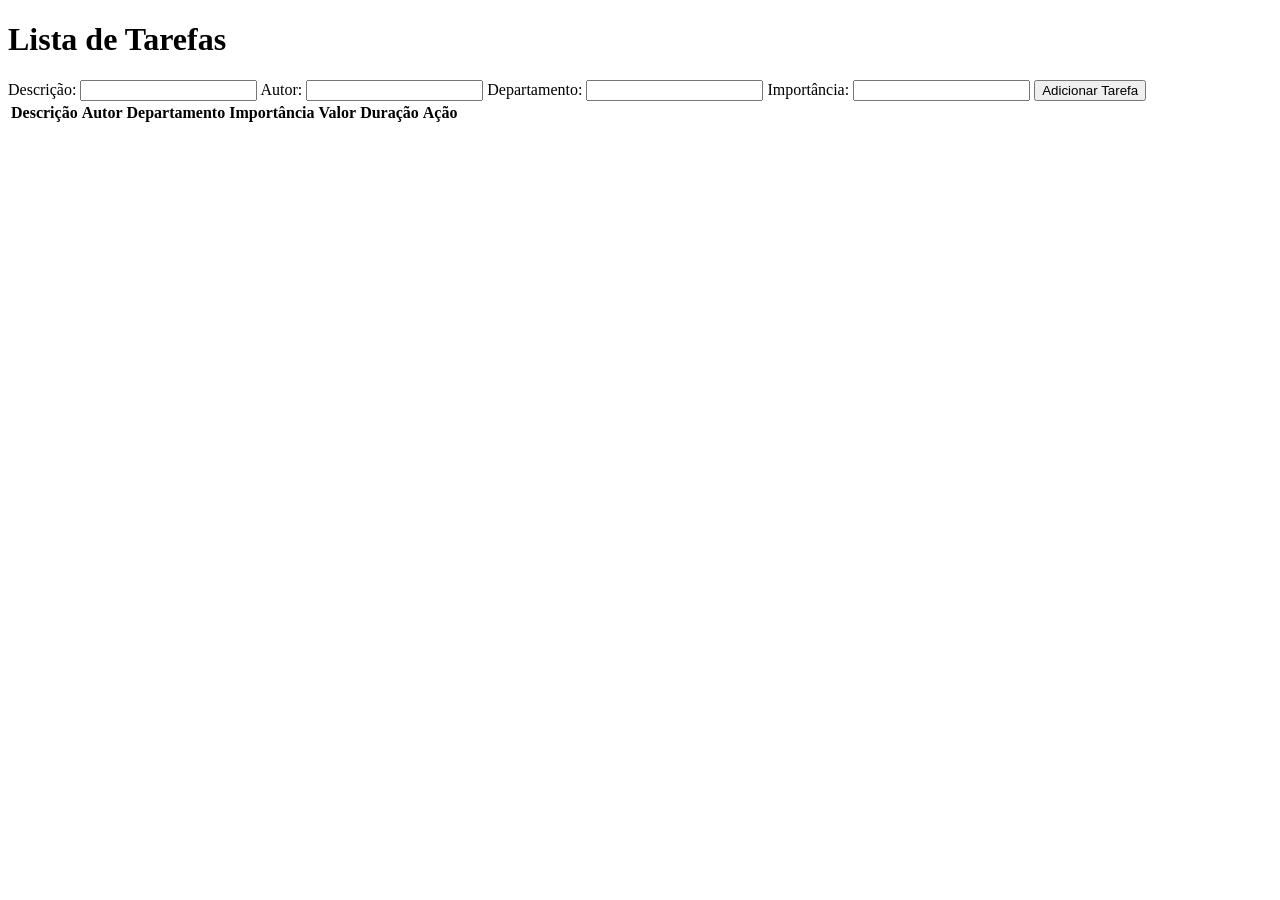
==== Exercício Array + Map/exer02.html @ 509d81f7 "tentando fazer a prova mas chorando por não conseguir" ====
<!DOCTYPE html>
<html lang="en">
<head>
    <meta charset="UTF-8">
    <meta name="viewport" content="width=device-width, initial-scale=1.0">
    <title>Lista de Tarefas</title>
</head>
<body>
    <h1>Lista de Tarefas</h1>
    
    <!-- Adição de nova tarefa - O usuário pode adicionar novas tarefas com campos para descrição, autor, departamento e importância-->
    <form id="taskForm">
        <label for="description">Descrição:</label>
        <input type="text" id="description" required>
        <label for="author">Autor:</label>
        <input type="text" id="author" required>
        <label for="department">Departamento:</label>
        <input type="text" id="department" required>
        <label for="importance">Importância:</label>
        <input type="number" id="importance" required>
        <button type="button" onclick="addTask()">Adicionar Tarefa</button>
    </form>
    
    <!-- Exibição de tarefas-->
    <table id="taskTable">
        <thead>
            <tr>
                <th>Descrição</th>
                <th>Autor</th>
                <th>Departamento</th>
                <th>Importância</th>
                <th>Valor</th>
                <th>Duração</th>
                <th>Ação</th>
            </tr>
        </thead>
        <tbody id="taskList"></tbody>
    </table>
    

</body>
</html>
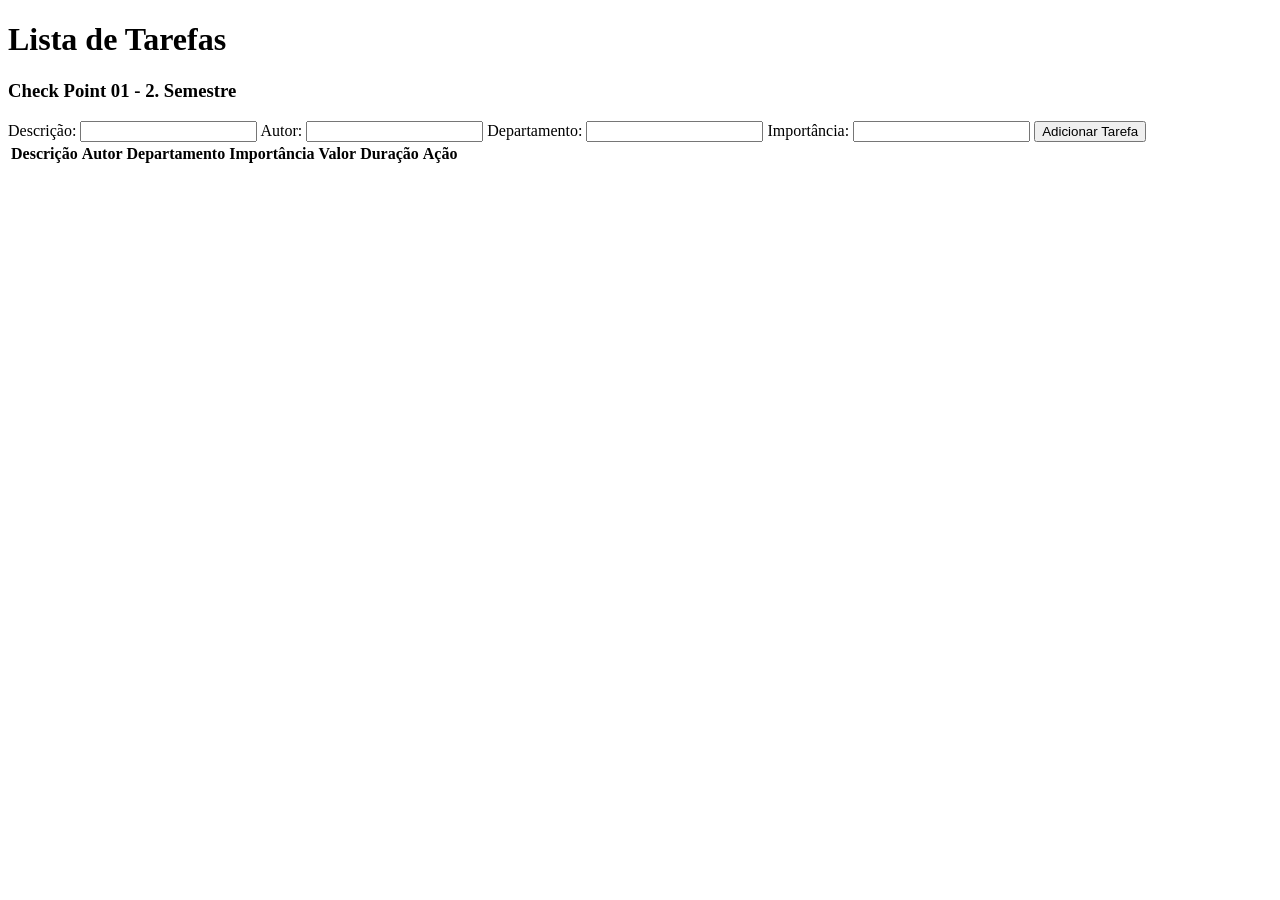
==== commit 67961939: ":D" ====
--- a/Exercício Array + Map/exer02.html
+++ b/Exercício Array + Map/exer02.html
@@ -1,16 +1,19 @@
 <!DOCTYPE html>
-<html lang="en">
+<html lang="pt-br">
 <head>
     <meta charset="UTF-8">
     <meta name="viewport" content="width=device-width, initial-scale=1.0">
     <title>Lista de Tarefas</title>
+    <script src="./JS/script2.js"> </script> 
+
 </head>
 <body>
     <h1>Lista de Tarefas</h1>
+    <h3> Check Point 01 - 2. Semestre </h3>
     
     <!-- Adição de nova tarefa - O usuário pode adicionar novas tarefas com campos para descrição, autor, departamento e importância-->
     <form id="taskForm">
-        <label for="description">Descrição:</label>
+        <label for="description">Descrição:</label> 
         <input type="text" id="description" required>
         <label for="author">Autor:</label>
         <input type="text" id="author" required>
